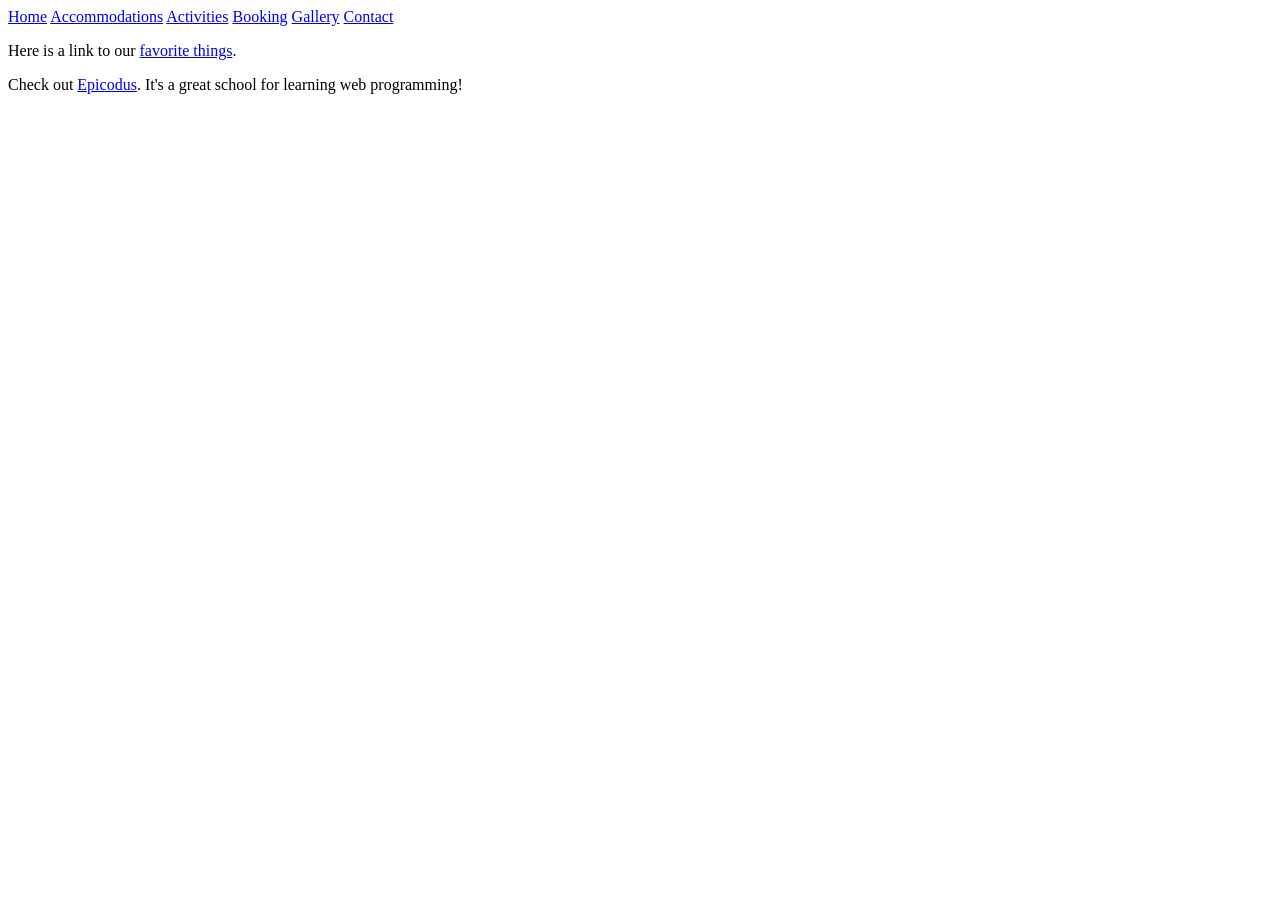
==== accommodations.html @ b8308cda "Added Navigation bar, basic HTML to all webpages" ====
<!DOCTYPE html>
<html>
  <head>
    <link href="css/styles.css" rel="stylesheet" type="text/css">
    <title>Resort Website</title>
    <div class="topnav" id="myTopnav">
      <a href="homepage.HTML">Home</a>
      <a href="accommodations.html">Accommodations</a>
      <a href="activities.html">Activities</a>
      <a href="travel-arrangements.html">Booking</a>
      <a href="pictures.html">Gallery</a>
      <a href="contact.html">Contact</a>
    </div>
  </head>
  <body>
    
    <p>Here is a link to our <a href="favorite-things.html">favorite things</a>.</p>
    <p>Check out <a href="http://www.epicodus.com/">Epicodus</a>. It's a great school for learning web programming!</p>
  </body>
</html>
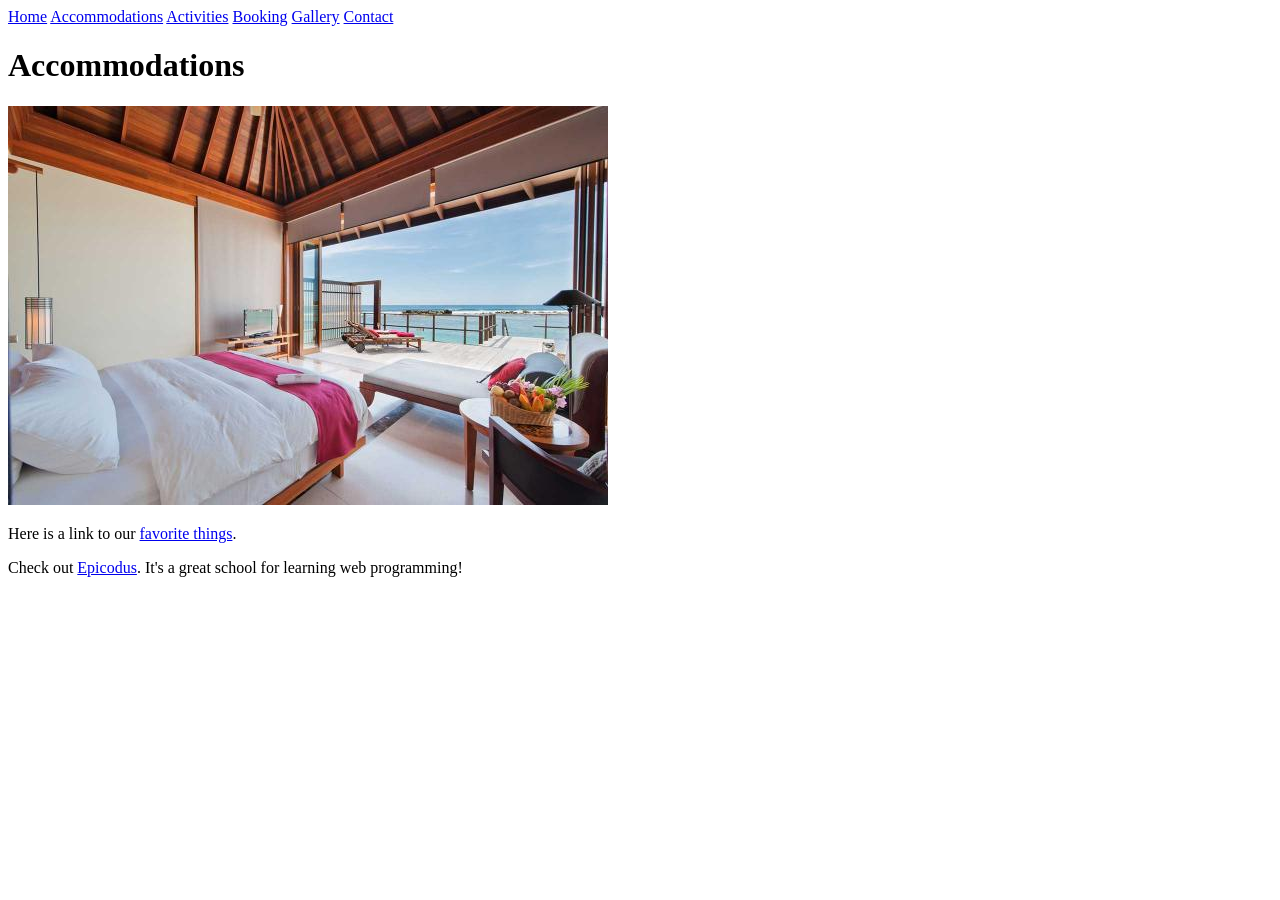
==== commit 706fa2ec: "Added images to HTML files" ====
--- a/accommodations.html
+++ b/accommodations.html
@@ -13,7 +13,8 @@
     </div>
   </head>
   <body>
-    
+    <h1>Accommodations</h1>
+    <img src="img/interior_room.jpg" alt="Interior view of room.">
     <p>Here is a link to our <a href="favorite-things.html">favorite things</a>.</p>
     <p>Check out <a href="http://www.epicodus.com/">Epicodus</a>. It's a great school for learning web programming!</p>
   </body>
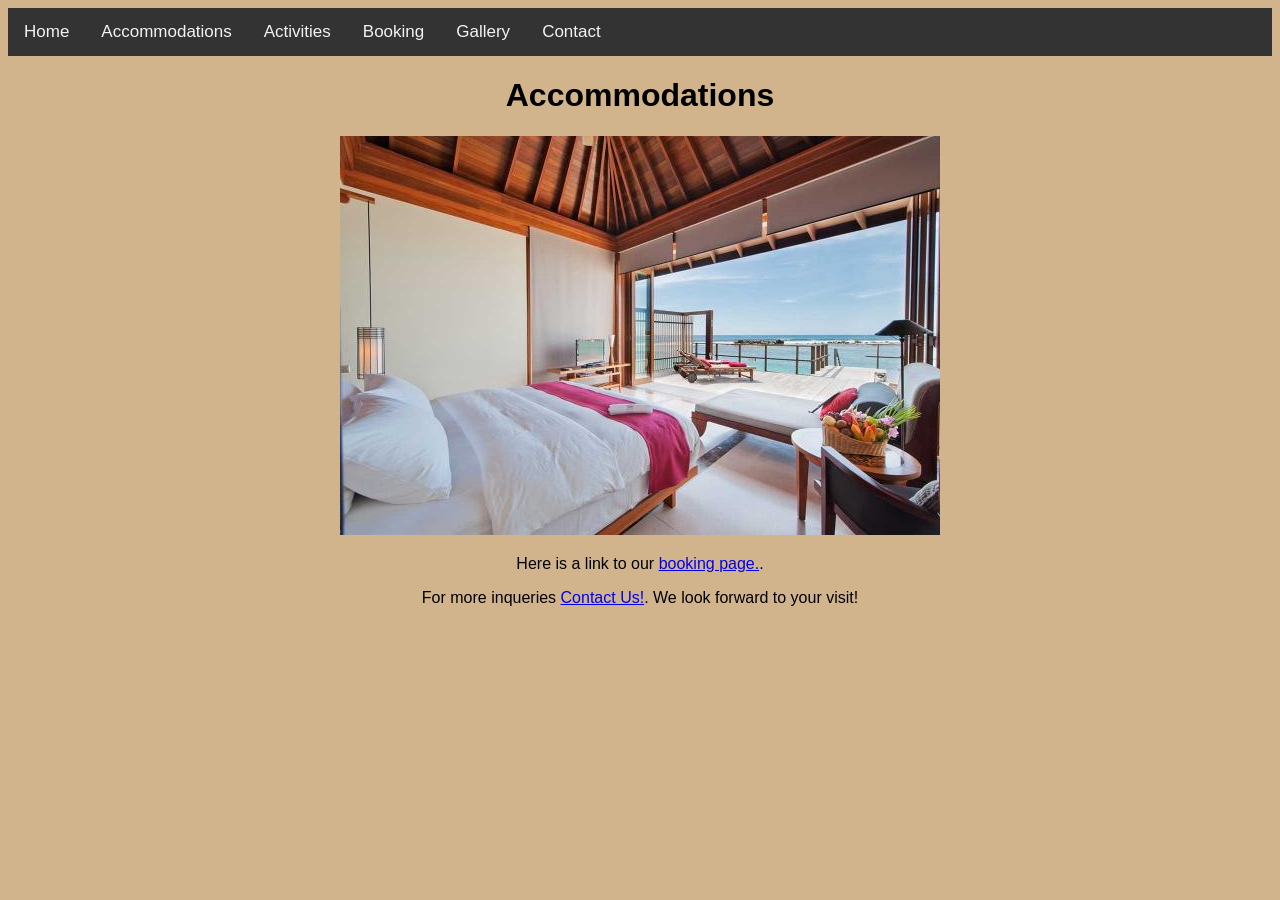
==== commit 2dccae08: "Added Contact Link to Footer, updated Master CSS" ====
--- a/accommodations.html
+++ b/accommodations.html
@@ -15,7 +15,7 @@
   <body>
     <h1>Accommodations</h1>
     <img src="img/interior_room.jpg" alt="Interior view of room.">
-    <p>Here is a link to our <a href="favorite-things.html">favorite things</a>.</p>
-    <p>Check out <a href="http://www.epicodus.com/">Epicodus</a>. It's a great school for learning web programming!</p>
+    <p>Here is a link to our <a href="travel-arrangements.html">booking page.</a>.</p>
+    <p>For more inqueries <a href="contact.html">Contact Us!</a>. We look forward to your visit!</p>
   </body>
 </html>
--- a/css/styles.css
+++ b/css/styles.css
@@ -0,0 +1,41 @@
+/* Add a black background color to the top navigation */
+.topnav {
+    background-color: #333;
+    overflow: hidden;
+}
+
+/* Style the links inside the navigation bar */
+.topnav a {
+    float: left;
+    display: block;
+    color: #f2f2f2;
+    text-align: center;
+    padding: 14px 16px;
+    text-decoration: none;
+    font-size: 17px;
+}
+
+/* Change the color of links on hover */
+.topnav a:hover {
+    background-color: #ddd;
+    color: black;
+}
+
+h1 {
+  color: black;
+}
+
+h2 {
+  font-style: italic;
+  color: black;
+}
+
+p {
+  color: black;
+}
+
+body {
+  background-color: tan;
+  font-family: sans-serif;
+  text-align: center;
+}
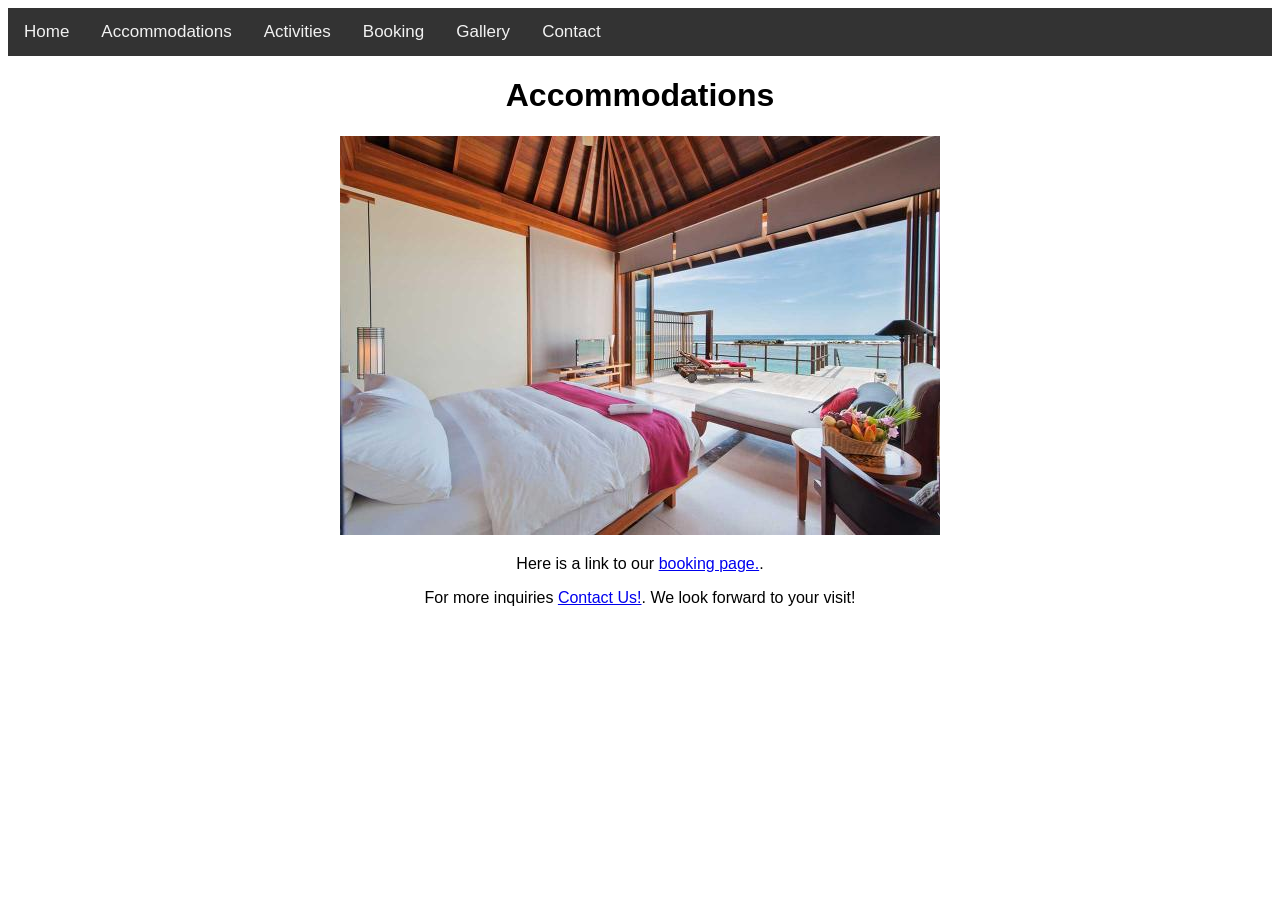
==== commit 77a0f39a: "Changed background color to white, fixed content errors" ====
--- a/accommodations.html
+++ b/accommodations.html
@@ -16,6 +16,6 @@
     <h1>Accommodations</h1>
     <img src="img/interior_room.jpg" alt="Interior view of room.">
     <p>Here is a link to our <a href="travel-arrangements.html">booking page.</a>.</p>
-    <p>For more inqueries <a href="contact.html">Contact Us!</a>. We look forward to your visit!</p>
+    <p>For more inquiries <a href="contact.html">Contact Us!</a>. We look forward to your visit!</p>
   </body>
 </html>
--- a/css/styles.css
+++ b/css/styles.css
@@ -35,7 +35,7 @@
 }
 
 body {
-  background-color: tan;
+  background-color: white;
   font-family: sans-serif;
   text-align: center;
 }
